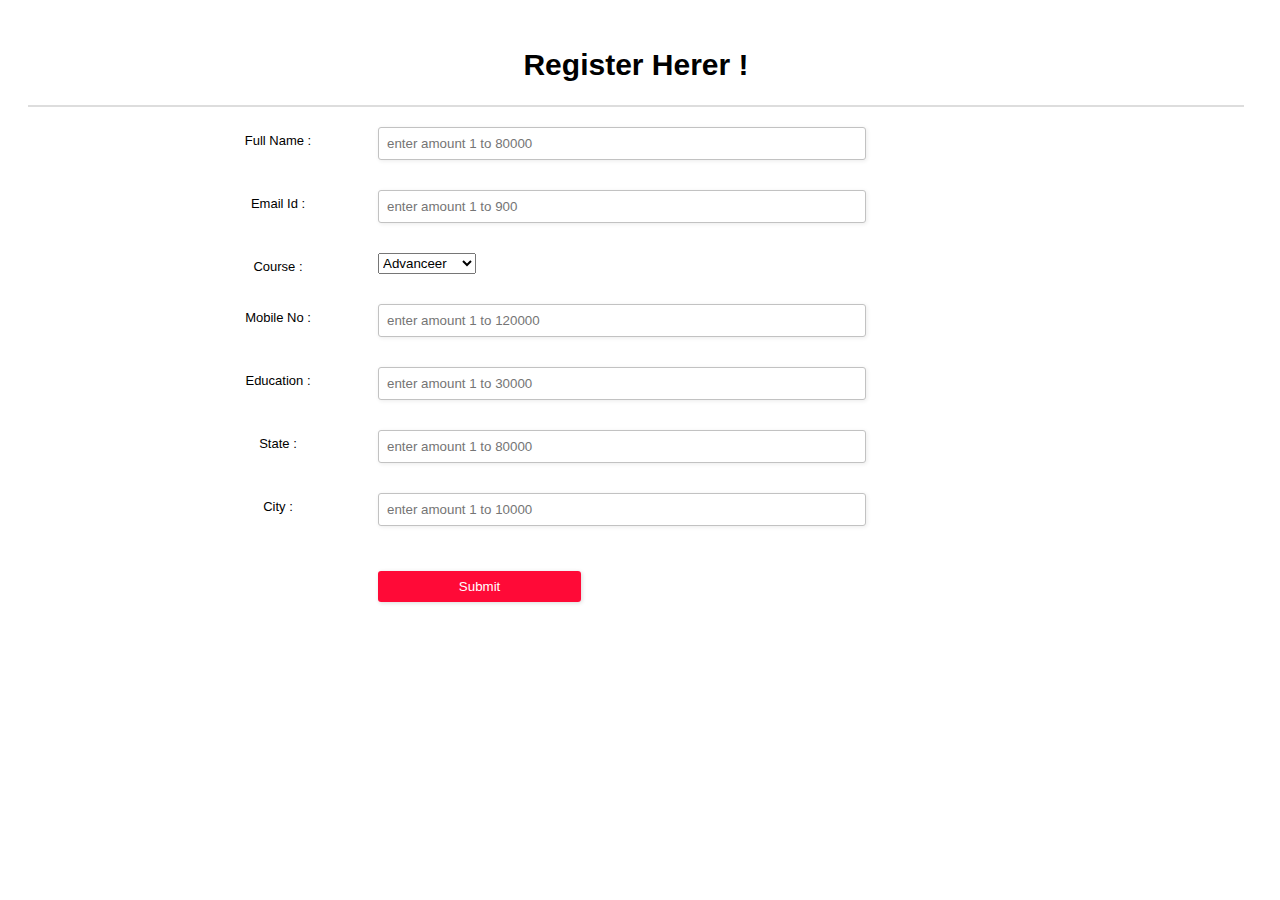
==== Registration Form/index.html @ f7bab796 "Add files via upload" ====
<!DOCTYPE html>
<html lang="en">

<head>
    <meta charset="UTF-8">
    <meta http-equiv="X-UA-Compatible" content="IE=edge">
    <meta name="viewport" content="width=device-width, initial-scale=1.0">
    <link rel="stylesheet" href="index.css">
    <title>Document</title>
</head>

<body>
    <div class="form-style-2">
        <div class="form-style-2-heading">
            <h1>Register Herer !</h1>
        </div>
        <div class="cent">
            <center>
                <form action="/predict" method="post">
                    <label><span>Full Name : </span><input type="text" class="input-field" name="InscClaimAmtReimbursed"
                            placeholder="enter amount 1 to 80000" required="required" /></label><br>
                    <label><span>Email Id : </span><input type="text" class="input-field" name="DeductibleAmtPaid"
                            placeholder="enter amount 1 to 900" required="required" /></label><br>
                        <label><span>Course : </span><select name="course">
                                <option value="A">Advanceer</option>
                                <option value="B">Test Classes</option>
                            </select></label><br>

                        <label><span>Mobile No : </span><input type="text" class="input-field"
                                name="IPAnnualReimbursementAmt" placeholder="enter amount 1 to 120000"
                                required="required" /></label><br>
                        <label><span>Education : </span><input type="text" class="input-field"
                                name="IPAnnualDeductibleAmt" placeholder="enter amount 1 to 30000"
                                required="required" /></label><br>
                        <label><span> State : </span><input type="text" class="input-field"
                                name="OPAnnualReimbursementAmt" placeholder="enter amount 1 to 80000"
                                required="required" /></label><br>
                        <label><span>City : </span><input type="text" class="input-field" name="OPAnnualDeductibleAmt"
                                placeholder="enter amount 1 to 10000" required="required" /></label><br><br>
                        <label><span> </span><input type="submit" value="Submit" /></label>

                </form>
            </center>
        </div>
    </div>
</body>

</html>
---- Registration Form/index.css ----
.form-style-2{
    justify-content: center;
    align-items: center;
	/* max-width: 1000px; */
    width: 95vw;
	padding: 20px 12px 10px 20px;
	font: 13px Arial, Helvetica, sans-serif;
}

.cent{
    display: flex;
    flex-direction: column;
}

.form-style-2-heading{
    text-align: center;
	font-weight: bold;
	border-bottom: 2px solid #ddd;
	margin-bottom: 20px;
	font-size: 15px;
	padding-bottom: 3px;
}
.form-style-2 label{
	padding-left: 200px;
	display: flex;
	margin: 0px 0px 15px 0px;
}
.form-style-2 label > span{
	width: 100px;
	display: inline-block;
	/* float: left; */
	padding-top: 6px;
	padding-right: 50px;
}
.form-style-2 span.required{
	color:red;
}
.form-style-2 input.input-field, .form-style-2 .select-field{
	width: 48%;	
}
.form-style-2 input.input-field, 
 .form-style-2 .select-field{
	box-sizing: border-box;
	-webkit-box-sizing: border-box;
	-moz-box-sizing: border-box;
	border: 1px solid #C2C2C2;
	box-shadow: 1px 1px 4px #EBEBEB;
	-moz-box-shadow: 1px 1px 4px #EBEBEB;
	-webkit-box-shadow: 1px 1px 4px #EBEBEB;
	border-radius: 3px;
	-webkit-border-radius: 3px;
	-moz-border-radius: 3px;
	padding: 8px;
	outline: none;
}
.form-style-2 input[type=submit],
.form-style-2 input[type=button]{
    width: 20%;
	border: none;
	padding: 8px 15px 8px 15px;
	background: #ff002ff5;
	color: #fff;
	box-shadow: 1px 1px 4px #DADADA;
	-moz-box-shadow: 1px 1px 4px #DADADA;
	-webkit-box-shadow: 1px 1px 4px #DADADA;
	border-radius: 3px;
	-webkit-border-radius: 3px;
	-moz-border-radius: 3px;
}
.form-style-2 input[type=submit]:hover,
.form-style-2 input[type=button]:hover{
	background: #EA7B00;
	color: #fff;
}
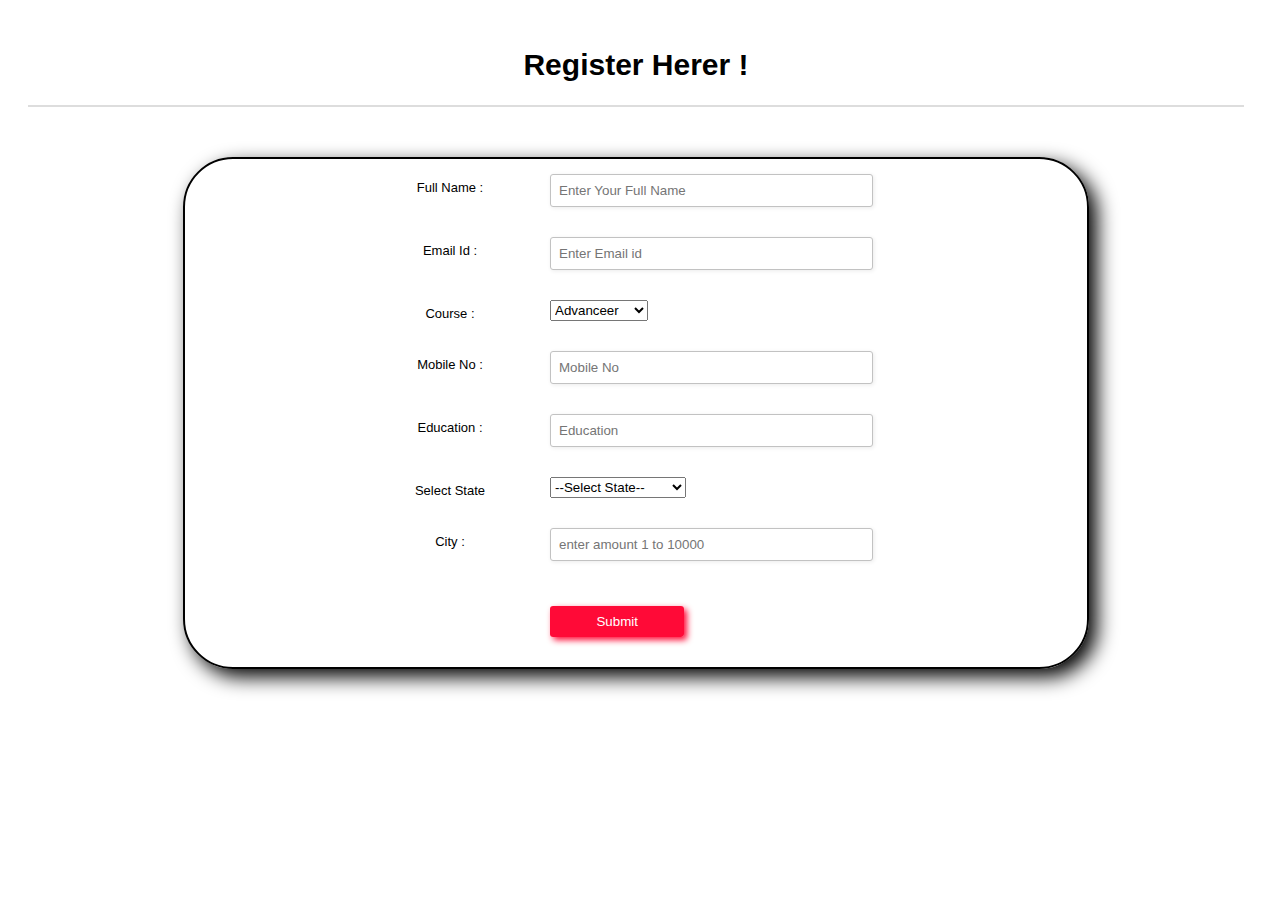
==== commit 2ec0a85a: "Add files via upload" ====
--- a/Registration Form/index.html
+++ b/Registration Form/index.html
@@ -18,23 +18,52 @@
             <center>
                 <form action="/predict" method="post">
                     <label><span>Full Name : </span><input type="text" class="input-field" name="InscClaimAmtReimbursed"
-                            placeholder="enter amount 1 to 80000" required="required" /></label><br>
+                            placeholder="Enter Your Full Name" required="required" /></label><br>
                     <label><span>Email Id : </span><input type="text" class="input-field" name="DeductibleAmtPaid"
-                            placeholder="enter amount 1 to 900" required="required" /></label><br>
+                            placeholder="Enter Email id" required="required" /></label><br>
                         <label><span>Course : </span><select name="course">
                                 <option value="A">Advanceer</option>
                                 <option value="B">Test Classes</option>
                             </select></label><br>
 
                         <label><span>Mobile No : </span><input type="text" class="input-field"
-                                name="IPAnnualReimbursementAmt" placeholder="enter amount 1 to 120000"
+                                name="IPAnnualReimbursementAmt" placeholder="Mobile No"
                                 required="required" /></label><br>
                         <label><span>Education : </span><input type="text" class="input-field"
-                                name="IPAnnualDeductibleAmt" placeholder="enter amount 1 to 30000"
+                                name="IPAnnualDeductibleAmt" placeholder="Education"
                                 required="required" /></label><br>
-                        <label><span> State : </span><input type="text" class="input-field"
-                                name="OPAnnualReimbursementAmt" placeholder="enter amount 1 to 80000"
-                                required="required" /></label><br>
+                                <label for="State"><span>Select State</span>
+                                <select name="state" id="state">
+                                    <option value="select">--Select State--</option>
+                                     <option value="Aandhra">Aandhra Pradesh</option>
+                                     <option value="Arunachal">Arunachal Pradesh</option>
+                                     <option value="Aadhar">Aasam</option>
+                                     <option value="Bihar">Bihar</option>
+                                     <option value="Chhatishgarh">Chhatishgarh</option>
+                                     <option value="Delhi">Delhi</option>
+                                     <option value="Goa">Goa</option>
+                                     <option value="Gujrat">Gujrat</option>
+                                     <option value="Haryana">Haryana</option>
+                                     <option value="Himachal">Himachal Pradesh</option>
+                                     <option value="Jharkhand">Jharkhand</option>
+                                     <option value="Karnataka">Karnataka</option>
+                                     <option value="Kerala">Kerala</option>
+                                     <option value="Madhya">Madhya Pradesh</option>
+                                     <option value="Manipur">Manipur</option>
+                                     <option value="Mizoram">Mizoram</option>
+                                     <option value="Meghalaya">Meghalaya</option>
+                                     <option value="Nagaland">Nagaland</option>
+                                     <option value="Odisha">Odisha</option>
+                                     <option value="Punjab">Punjab</option>
+                                     <option value="Rajasthan">Rajasthan</option>
+                                     <option value="Sikkim">Sikkim</option>
+                                     <option value="Tamil">Tamil Nadu</option>
+                                     <option value="Telangana">Telangana</option>
+                                     <option value="Tripura">Tripura</option>
+                                     <option value="Uttrakhand">Uttrakhand</option>
+                                     <option value="Uttar">Uttar Pradesh</option>
+                                     <option value="West">West Bengal</option>
+                                   </select></label><br>
                         <label><span>City : </span><input type="text" class="input-field" name="OPAnnualDeductibleAmt"
                                 placeholder="enter amount 1 to 10000" required="required" /></label><br><br>
                         <label><span> </span><input type="submit" value="Submit" /></label>
--- a/Registration Form/index.css
+++ b/Registration Form/index.css
@@ -7,9 +7,17 @@
 	font: 13px Arial, Helvetica, sans-serif;
 }
 
+form{
+	border: 2px solid black;
+	padding: 15px;
+	box-shadow: 8px 8px 20px black;
+	border-radius: 50px;
+}
+
 .cent{
     display: flex;
     flex-direction: column;
+	padding: 30px 155px;
 }
 
 .form-style-2-heading{
@@ -41,15 +49,15 @@
 .form-style-2 input.input-field, 
  .form-style-2 .select-field{
 	box-sizing: border-box;
-	-webkit-box-sizing: border-box;
-	-moz-box-sizing: border-box;
+	box-sizing: border-box;
+	box-sizing: border-box;
 	border: 1px solid #C2C2C2;
 	box-shadow: 1px 1px 4px #EBEBEB;
-	-moz-box-shadow: 1px 1px 4px #EBEBEB;
-	-webkit-box-shadow: 1px 1px 4px #EBEBEB;
+	box-shadow: 1px 1px 4px #EBEBEB;
+	box-shadow: 1px 1px 4px #EBEBEB;
 	border-radius: 3px;
-	-webkit-border-radius: 3px;
-	-moz-border-radius: 3px;
+	border-radius: 3px;
+	border-radius: 3px;
 	padding: 8px;
 	outline: none;
 }
@@ -61,11 +69,12 @@
 	background: #ff002ff5;
 	color: #fff;
 	box-shadow: 1px 1px 4px #DADADA;
-	-moz-box-shadow: 1px 1px 4px #DADADA;
-	-webkit-box-shadow: 1px 1px 4px #DADADA;
+	box-shadow: 1px 1px 4px #DADADA;
+	box-shadow: 1px 1px 4px #DADADA;
 	border-radius: 3px;
-	-webkit-border-radius: 3px;
-	-moz-border-radius: 3px;
+	border-radius: 3px;
+	border-radius: 3px;
+	box-shadow: 3px 3px 6px #ff002ff5;
 }
 .form-style-2 input[type=submit]:hover,
 .form-style-2 input[type=button]:hover{
